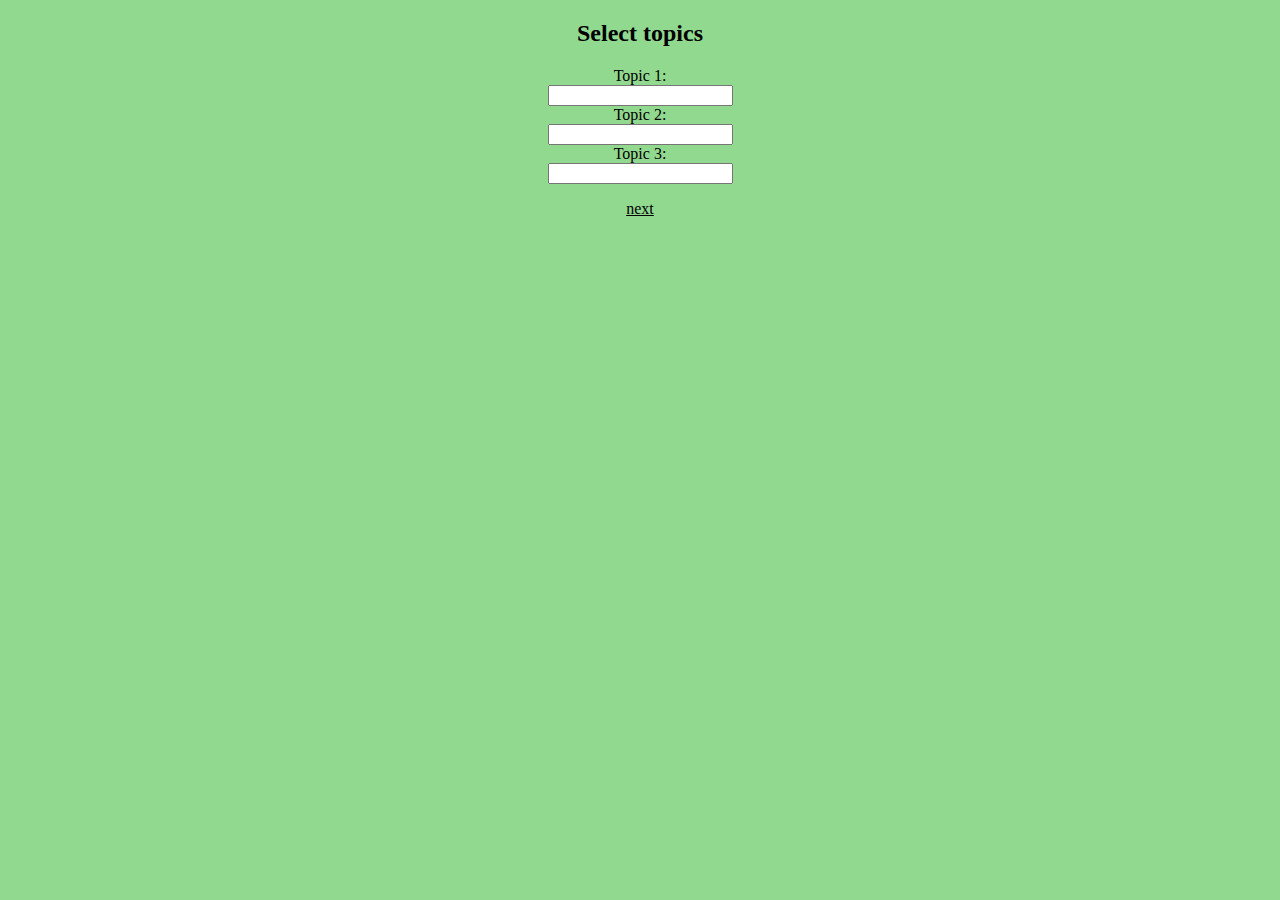
==== topics/topics.html @ 0dd3e71f "Add files via upload" ====
<!DOCTYPE html>
<html lang="en">
  <head>
    <meta charset="utf-8" />
    <meta name="viewport" content="initial-scale=1.0, user-scalable=no" />
    <title>Select topics</title>

    <!-- Styling -->
    <link rel="stylesheet" href="topics.css" />
  </head>
  <body>
    <h2>Select topics</h2>

    <form>
      Topic 1:<br />
      <input type="text" name="Topic 1" /><br />
      Topic 2:<br />
      <input type="text" name="Topic 2" /><br />
      Topic 3:<br />
      <input type="text" name="Topic 3" /><br />
    </form>

    <p>
      <a href="../camera1/camera1.html">next</a>
    </p>
  </body>
</html>
---- topics/topics.css ----
/*  Setup some basic styling for the body */
body {
  background: #92d990;
  color: rgb(0, 0, 0);
  font-family: "Roboto";
  text-align: center;
}

a {
  color: rgb(0, 0, 0);
}

a:visited {
  color: rgb(0, 0, 0);
}

a:hover {
  text-decoration: none;
}
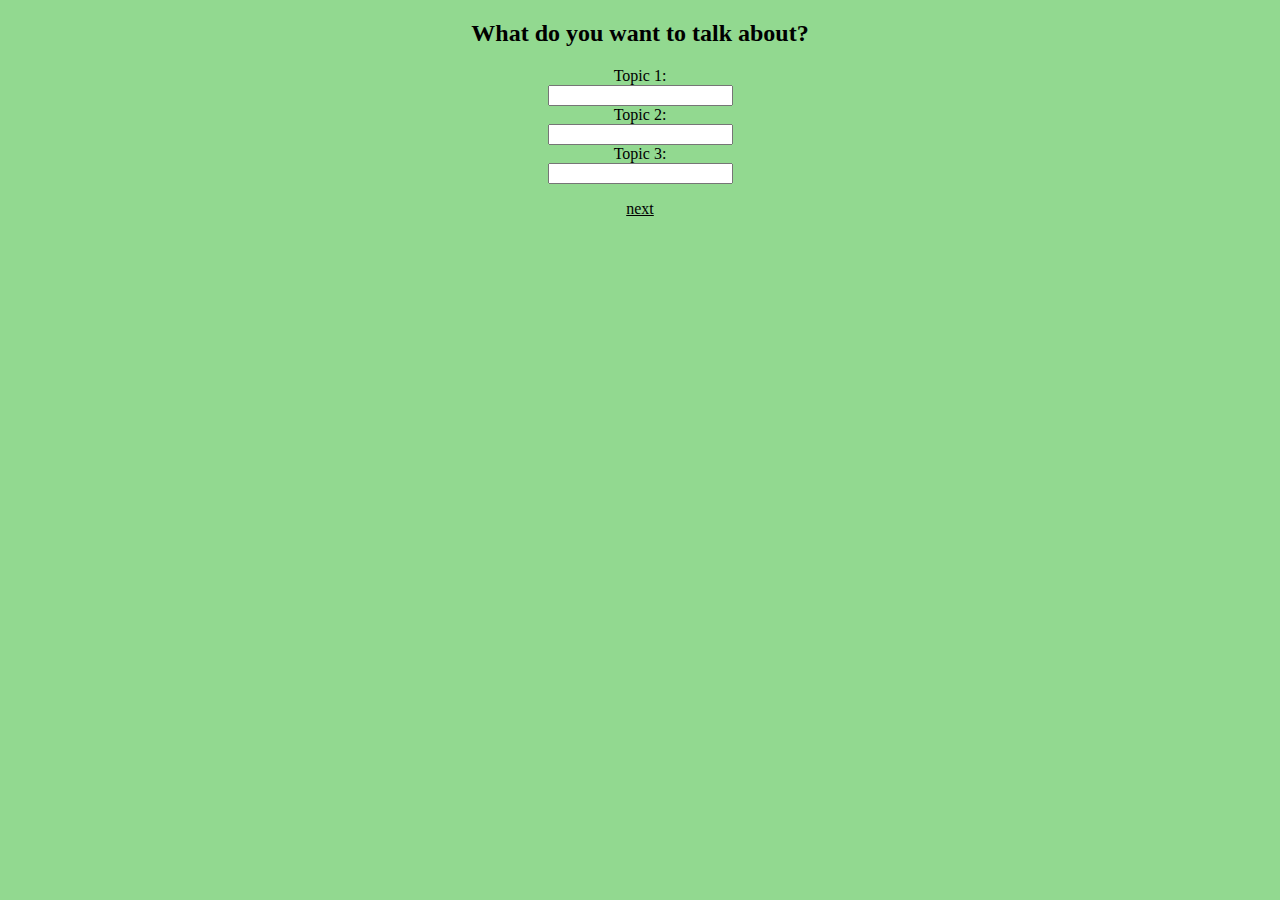
==== commit 6dc127de: "Add files via upload" ====
--- a/topics/topics.html
+++ b/topics/topics.html
@@ -9,7 +9,7 @@
     <link rel="stylesheet" href="topics.css" />
   </head>
   <body>
-    <h2>Select topics</h2>
+    <h2>What do you want to talk about?</h2>
 
     <form>
       Topic 1:<br />
--- a/topics/topics.css
+++ b/topics/topics.css
@@ -17,3 +17,5 @@
 a:hover {
   text-decoration: none;
 }
+
+
